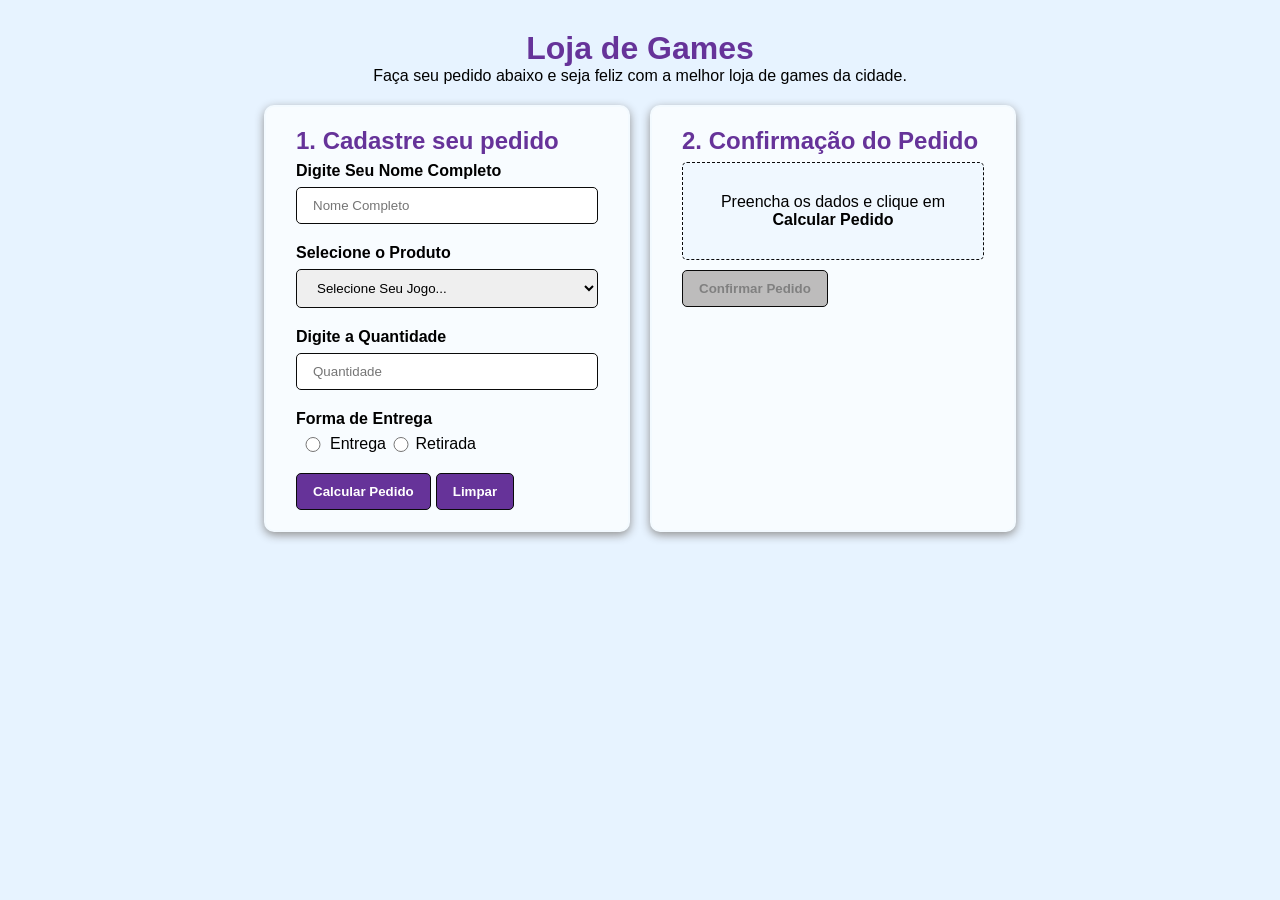
==== SistemaDeCompras/index.html @ 7a5ea06f "Site De Compras" ====
<!DOCTYPE html>
<html lang="pt-br">
<head>
    <meta charset="UTF-8">
    <meta name="viewport" content="width=device-width, initial-scale=1.0">
    <title>Lojinha De Games</title>
    <link rel="stylesheet" href="style.css">
</head>
<body>
    <header>
        <div class="cabecalho">
            <h1>Loja de Games</h1>
            <p>Faça seu pedido abaixo e seja feliz com a melhor loja de games da cidade.</p>
        </div>
    </header>
    <main>
        <div class="container">
            <div class="grid">
                <div class="card">
                    <h2>1. Cadastre seu pedido</h2>
                    <label for="name">Digite Seu Nome Completo</label>
                    <input type="text" name="nome" id="nome" placeholder="Nome Completo">
                    <label for="name">Selecione o Produto</label>
                    <select name="produto" id="produto">
                        <option value="" disabled selected>Selecione Seu Jogo...</option>
                    </select>
                    <label for="qntdl">Digite a Quantidade</label>
                    <input type="number" name="qtnd" id="qtnd" placeholder="Quantidade" min="0">
                    <label for="tipo">Forma de Entrega</label>
                    <label id="tipo"><input type="radio" name="modalidade" id="entrega">Entrega</label>
                    <label id="tipo"><input type="radio" name="modalidade" id="retirada">Retirada</label>
                    <div class="botoes">
                        <button id="calcular" onclick="calcularValor()">Calcular Pedido</button>
                        <button id="limpar">Limpar</button>
                    </div>
                </div>
                <div class="card">
                    <div class="confirmar">
                        <h2>2. Confirmação do Pedido</h2>
                        <div class="calculado">
                            <div class="espaco">
                                <p id="destacar">Nome do Cliente: </p>
                                <span>Nome</span>
                            </div>
                            <hr>
                            <div class="espaco">
                                <p id="destacar">Produto: </p>
                                <span>Nome</span>
                            </div>
                            <hr>
                            <div class="espaco">
                                <p id="destacar">Preço do Produto: </p>
                                <span>Nome</span>
                            </div>
                            <hr>
                            <div class="espaco">
                                <p id="destacar">Forma de Entrega: </p>
                                <span>Nome</span>
                            </div>
                            <hr>
                            <div class="espaco">
                                <p id="destacar">Subtotal: </p>
                                <span>Nome</span>
                            </div>
                            <hr>
                            <div class="espaco">
                                <p id="destacar">Desconto: </p>
                                <span>Nome</span>
                            </div>
                            <hr>
                            <div class="espaco total">
                                <p id="destacar">Total: </p>
                                <span>Nome</span>
                            </div>
                            
                        </div>
                        <div class="botoes disabled">
                            <button id="confirmar">Confirmar Pedido</button>
                        </div>
                    </div>
                </div>
            </div>
        </div>
    </main>
    <script src="script.js"></script>
</body>
</html>
---- SistemaDeCompras/style.css ----
* {
    box-sizing: border-box;
    margin: 0;
    padding: 0;
}

body {
    background-color: rgb(231, 243, 255);
    min-height: 100vh;
}

h1 {
    padding-top: 30px;
    color: rebeccapurple;
}

.container {
    max-width: 65vw;
    margin: 0 auto;
    font-family: Arial, Helvetica, sans-serif;
    text-align: center; 
}

.cabecalho {
    margin: 0 auto;
    font-family: Arial, Helvetica, sans-serif;
    text-align: center;
}

.grid {
    display: grid;
    grid-template-columns: 1fr 1fr;
    gap: 20px;
    margin: 20px 40px;
}

.card {
    display: flex;
    justify-self: center;
    align-self: center;
    flex-wrap: wrap;
    width:  100%;
    min-height: 100%;
    border: 2px solid rgb(243, 250, 255);
    border-radius: 10px;
    padding: 20px 30px;
    box-shadow: 0 3px 10px rgb(145, 145, 145);
    background-color: rgb(248, 252, 255);
}

.card h2 {
    flex-basis: 100%;
    text-align: left;
    color: rebeccapurple;
    margin-bottom: 25px;
    height: 10px;
}

.card label:not(#tipo) {
    text-align: left;
    flex-basis: 100%;
    font-weight: bold;
    margin-bottom: 7px;
}

.card input, select{
    padding: 10px 16px;
    border-radius: 5px;
    border: 1px solid rgb(10, 10, 10);
    flex-basis: 100%;
    margin-bottom: 20px;
}

.card select {
    cursor: pointer;
}

.card #tipo input {
    margin-bottom: 0;
    height: 15px;
}

.card #tipo {
    display: flex;
    align-items: center;
    font-weight: normal;
    flex-basis: 90px;
    justify-content: center;
    margin-bottom: 20px;
}

.botoes {
    display: flex;
    flex-basis: 100%;
    gap: 5px;
    align-items: center;
}

.botoes button {
    padding: 10px 16px;
    background-color: rebeccapurple;
    color: white;
    font-weight: bold;
    border-radius: 5px;
    border: 1px solid rgb(10, 10, 10);
    cursor: pointer;
}

.botoes button:hover {
    background-color: rgb(140, 103, 177);
}

.disabled button{
    background-color: rgb(189, 188, 188);
    color: gray;
}

.disabled button:hover {
    background-color: rgb(189, 188, 188);
}

.confirmar {
    flex-basis: 100%;
}
.calculado {
    align-self: center;
    background-color: aliceblue;
    text-align: center;
    padding: 10%;
    border-radius: 5px;
    border: 1px dashed rgb(10, 10, 10);
    margin-bottom: 10px;
}

#destacar {
    font-weight: bold;
}

.cAtivado {
    background-color: rgb(198, 250, 198);
    text-align: left;
    padding: 5px;
    border-radius: 5px;
    border: 2px solid rgb(78, 190, 13);
    margin-bottom: 10px;
    font-size: 14px;
}

.cAtivado span {
    text-align: right;
}

.cAtivado .espaco {
    margin: 10px 0px;
    display: grid;
    grid-template-columns: 1fr 1fr;
}

.cAtivado hr {
    border-color: lightgreen;
}
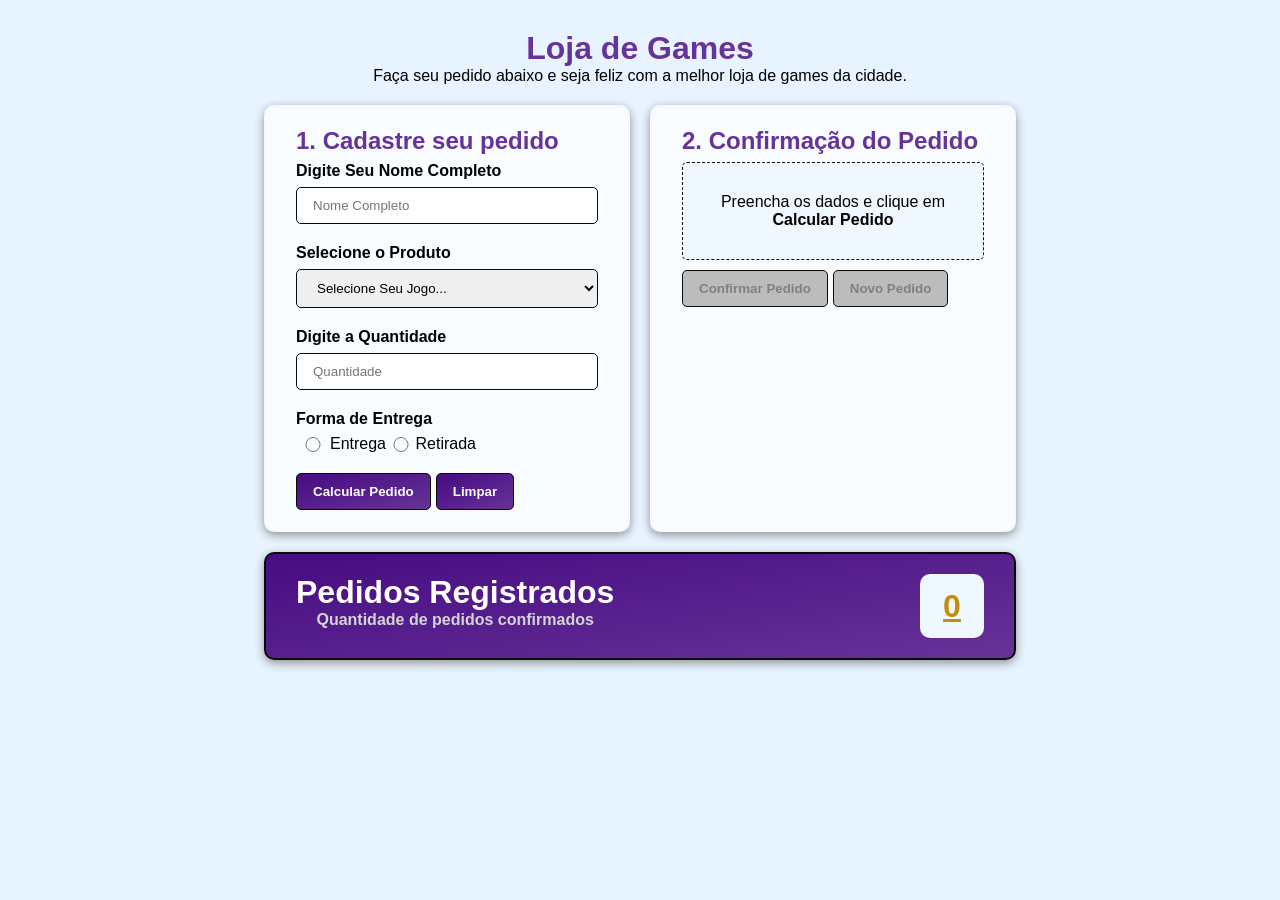
==== commit ded5eb1c: "Funciona" ====
--- a/SistemaDeCompras/index.html
+++ b/SistemaDeCompras/index.html
@@ -20,63 +20,49 @@
                     <h2>1. Cadastre seu pedido</h2>
                     <label for="name">Digite Seu Nome Completo</label>
                     <input type="text" name="nome" id="nome" placeholder="Nome Completo">
-                    <label for="name">Selecione o Produto</label>
+                    <p class="erro erron"></p>
+                    <label for="prod">Selecione o Produto</label>
                     <select name="produto" id="produto">
-                        <option value="" disabled selected>Selecione Seu Jogo...</option>
+                        <option value="default" disabled selected>Selecione Seu Jogo...</option>
                     </select>
+                    <p class="erro errop"></p>
                     <label for="qntdl">Digite a Quantidade</label>
-                    <input type="number" name="qtnd" id="qtnd" placeholder="Quantidade" min="0">
+                    <input type="number" name="qtnd" id="qtnd" placeholder="Quantidade" min="1">
+                    <p class="erro erroq"></p>
                     <label for="tipo">Forma de Entrega</label>
-                    <label id="tipo"><input type="radio" name="modalidade" id="entrega">Entrega</label>
-                    <label id="tipo"><input type="radio" name="modalidade" id="retirada">Retirada</label>
-                    <div class="botoes">
-                        <button id="calcular" onclick="calcularValor()">Calcular Pedido</button>
-                        <button id="limpar">Limpar</button>
+                    <label id="tipo"><input type="radio" name="modalidade" id="entrega" value="Entrega">Entrega</label>
+                    <label id="tipo"><input type="radio" name="modalidade" id="retirada" value="Retirada">Retirada</label><br>
+                    <p class="erro errof"></p>
+                    <div class="botoes cadastro">
+                        <button id="calcular" onclick="testarInputs()">Calcular Pedido</button>
+                        <button id="limpar" onclick="limparItems()">Limpar</button>
                     </div>
                 </div>
                 <div class="card">
                     <div class="confirmar">
                         <h2>2. Confirmação do Pedido</h2>
                         <div class="calculado">
-                            <div class="espaco">
-                                <p id="destacar">Nome do Cliente: </p>
-                                <span>Nome</span>
-                            </div>
-                            <hr>
-                            <div class="espaco">
-                                <p id="destacar">Produto: </p>
-                                <span>Nome</span>
-                            </div>
-                            <hr>
-                            <div class="espaco">
-                                <p id="destacar">Preço do Produto: </p>
-                                <span>Nome</span>
-                            </div>
-                            <hr>
-                            <div class="espaco">
-                                <p id="destacar">Forma de Entrega: </p>
-                                <span>Nome</span>
-                            </div>
-                            <hr>
-                            <div class="espaco">
-                                <p id="destacar">Subtotal: </p>
-                                <span>Nome</span>
-                            </div>
-                            <hr>
-                            <div class="espaco">
-                                <p id="destacar">Desconto: </p>
-                                <span>Nome</span>
-                            </div>
-                            <hr>
-                            <div class="espaco total">
-                                <p id="destacar">Total: </p>
-                                <span>Nome</span>
-                            </div>
-                            
+                            <p>Preencha os dados e clique em <span id="destacar">Calcular Pedido</span></p>
                         </div>
-                        <div class="botoes disabled">
-                            <button id="confirmar">Confirmar Pedido</button>
+                        <div class="botoes conf disabled">
+                            <button id="confirmar" onclick="confirmarPedido()">Confirmar Pedido</button>
+                            <button id="novopedido" onclick="novoPedido()">Novo Pedido</button>
                         </div>
+                    </div>
+                </div>
+                <div class="cardgrande">
+                    <div class="titulocard">
+                        <h1>Pedidos Registrados</h1>
+                        <h4>Quantidade de pedidos confirmados</h4>
+                    </div>
+                    <div class="contador">
+                        <h1 id="contadora">0</h1>
+                    </div>
+                </div>
+                <div class="card finalizado">
+                    <h2>Pedido Finalizado</h2>
+                    <div class="informacoes">
+                        
                     </div>
                 </div>
             </div>
--- a/SistemaDeCompras/style.css
+++ b/SistemaDeCompras/style.css
@@ -9,10 +9,6 @@
     min-height: 100vh;
 }
 
-h1 {
-    padding-top: 30px;
-    color: rebeccapurple;
-}
 
 .container {
     max-width: 65vw;
@@ -25,6 +21,11 @@
     margin: 0 auto;
     font-family: Arial, Helvetica, sans-serif;
     text-align: center;
+}
+
+.cabecalho h1 {
+    padding-top: 30px;
+    color: rebeccapurple;
 }
 
 .grid {
@@ -61,14 +62,18 @@
     flex-basis: 100%;
     font-weight: bold;
     margin-bottom: 7px;
-}
-
+    margin-top: 20px;
+}
+
+.card label[for="name"] {
+    margin-top: 0px !important;
+}
+ 
 .card input, select{
     padding: 10px 16px;
     border-radius: 5px;
     border: 1px solid rgb(10, 10, 10);
     flex-basis: 100%;
-    margin-bottom: 20px;
 }
 
 .card select {
@@ -98,7 +103,7 @@
 
 .botoes button {
     padding: 10px 16px;
-    background-color: rebeccapurple;
+    background: linear-gradient(to bottom right, rgb(71, 12, 129), rebeccapurple);
     color: white;
     font-weight: bold;
     border-radius: 5px;
@@ -111,6 +116,7 @@
 }
 
 .disabled button{
+    background: none;
     background-color: rgb(189, 188, 188);
     color: gray;
 }
@@ -158,4 +164,61 @@
 
 .cAtivado hr {
     border-color: lightgreen;
+}
+
+.cAtivado .total {
+    font-size: 18px;
+    color: rgb(57, 143, 17);
+    text-shadow: 0 0 2px rgb(0, 255, 0);
+}
+
+.cardgrande {
+    grid-column: 1/3;
+    display: flex;
+    justify-content: space-between;
+    width: 100%;
+    min-height: 100%;
+    border: 2px solid rgb(10, 10, 10);
+    border-radius: 10px;
+    padding: 20px 30px;
+    box-shadow: 0 3px 10px rgb(145, 145, 145);
+    background: linear-gradient(to bottom right, rgb(71, 12, 129), rebeccapurple);
+}
+
+.titulocard h1 {
+    color: white;
+}
+
+.titulocard h4 {
+    color: rgb(212, 212, 212);
+}
+
+.contador {
+    display: flex;
+    justify-content: center;
+    align-items: center;
+    background-color: aliceblue;
+    width: 4em;
+    height: 4em;
+    border-radius: 10px;
+    color: rgb(194, 142, 12);
+    text-decoration: underline;
+}
+
+.finalizado {
+    grid-column: 1/3;
+    display: flex;
+    flex-direction: column;
+    justify-self: center;
+    width: 50%;
+    opacity: 0;
+}
+
+.erro {
+    color: red;
+    font-size: 14px;
+}
+
+.errof {
+    flex-basis: 100%;
 }
